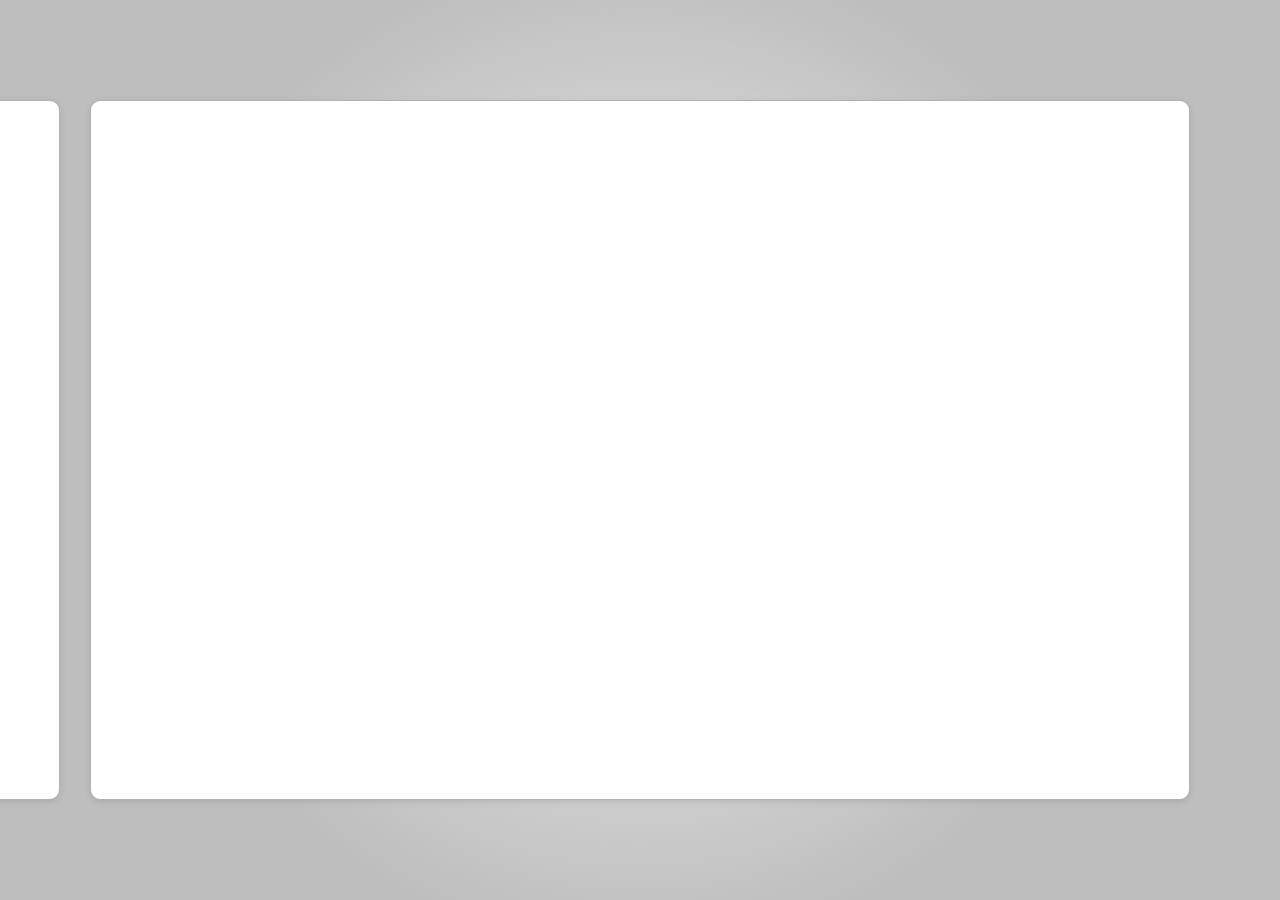
==== index_rtl.html @ 993b1494 "first commit of html5slides fork" ====
<!DOCTYPE html>
<html class='lang_fa'>

<head>
  <meta charset='utf-8'>
  <title>پرزنتیشن</title>
  <script src='slides.js'></script>
</head>

<body style='display: none' >
<div class="rtl">
<section class='slides layout-faux-widescreen'>
  
  <article class='biglogo'>
  </article>

  <article>
    <h1>
      عنوان اینجا قرار می‌گیرد
      <br>
      می‌تواند دو خط باشد
    </h1>
    <p>
      عزیز آشفته برگی
      <br>
      ۲ خرداد ۱۳۹۰
    </p>
  </article>
  
  <article>
    <p>
امکان نفوذ گسترده ایران در عراق پس از خروج کامل نیروهای نظامی آمریکایی.آیا کشوری که با آزادی مردمش مخالف است در عراق به دنبال ازادی خواهد بود! 
    </p>
    <p>
در تاریخ ۳۳ ساله جمهوری اسلامی آقایان سید محمد خاتمی، میرحسین موسوی و اخیرا محمود احمدی نژاد به بنی صدر تشبیه شده‌اند
    </p>
  </article>

  <article>
    <h3>
      بازداشت مبتکر منشور اخلاقی فوتبال به اتهام اختلاس مالی 
    </h3>
    <p>
      روزنامه روزگار چاپ تهران، در صفحه نخست خود از بازداشت دبیر ستاد منشور اخلاقی فدراسیون فوتبال ایران خبر داده است. حجت‌الاسلام محمد علی‌پور با حکم قاضی دادگاه ویژه روحانیت به اتهام اختلاس مالی در جام جهانی ۲۰۰۶ آلمان و پرونده منشوری‌ها بازداشت شده است. او علاوه بر اینکه دبیر ستاد منشور اخلاقی است، پست دبیر کمیته فرهنگی منشور اخلاقی، مشاور فرهنگی سازمان لیگ و همچنین عضو کمیته رسیدگی به تخلفات فوتبالی فدراسیون فوتبال را هم در اختیار دارد.
    </p>
  </article>

  <article class='smaller'>
    <h3>
      یک اسلاید ساده با عنوان و متن (با فونت کوچک)
    </h3>
    <p>
      This is a slide with just text. This is a slide with just text.
      This is a slide with just text. This is a slide with just text.
      This is a slide with just text. This is a slide with just text.
    </p>
    <p>
      There is more text just underneath with a <code>code sample: 5px</code>.
    </p>
  </article>

  <article>
    <h3>
      اسلاید با بولت پوینت و عنوانی طولانی تر، همینطوری برای تست کردن!
    </h3>
    <ul>
      <li>
        از این قالب برای ساختن پرزنتیشن خود استفاده کنید.
      </li>
      <li>
این پرزنتیشن با استفاده از HTML5 و جاوااسکریپت ساخته شده است.
      </li>
      <li>
برای استفاده از آن باید یک مرورگر به روز و مدرن داشته باشید.
      </li>
      <li>
استفاده از صفحه کلید برای حرکت در بین اسلاید‌ها را فراموش نکنید.
      </li>
    </ul>
  </article>

  <article>
    <h3>
      Slide with bullet points that builds
    </h3>
    <ul class="build">
      <li>
        This is an example of a list
      </li>
      <li>
        The list items fade in
      </li>
      <li>
        Last one!
      </li>
    </ul>

    <div class="build">
      <p>Any element with child nodes can build.</p>
      <p>It doesn't have to be a list.</p>
    </div>
  </article>

  <article class='smaller'>
    <h3>
      Slide with bullet points (small font)
    </h3>
    <ul>
      <li>
        Use this template to create your presentation
      <li>
        Use the provided color palette, box and arrow graphics, and
        chart styles
      <li>
        Instructions are provided to assist you in using this
        presentation template effectively
      <li>
        At all times strive to maintain Google's corporate look and feel
    </ul>
  </article>

  <article>
    <h3>
      اسلایدی با یک جدول
    </h3>
    
    <table>
      <tr>
        <th>
          نام
        <th>
          شغل
      <tr>
        <td>
          Luke Mahé
        <td>
          V.P. of Keepin’ It Real
      <tr>
        <td>
          Marcin Wichary
        <td>
          The Michael Bay of Doodles
    </table>
  </article>
  
  <article class='smaller'>
    <h3>
      Slide with a table (smaller text)
    </h3>
    
    <table>
      <tr>
        <th>
          Name
        <th>
          Occupation
      <tr>
        <td>
          Luke Mahé
        <td>
          V.P. of Keepin’ It Real
      <tr>
        <td>
          Marcin Wichary
        <td>
          The Michael Bay of Doodles
    </table>
  </article>
  
  <article>
    <h3>
      استایل‌ها
    </h3>
    <ul>
      <li>
        <span class='red'>رنگ «قرمز»</span>
      <li>
        <span class='blue'>رنگ «آبی»</span>
      <li>
        <span class='green'>رنگ «سبز»</span>
      <li>
        <span class='yellow'>رنگ «زرد»</span>
      <li>
        <span class='black'>رنگ «سیاه»</span>
      <li>
        <span class='white'>رنگ «سفید»</span>
      <li>
        <b>بولد</b> و <i>ایتالیک</i>
    </ul>
  </article>
  
  <article>
    <h2>
            بخش دوم: آشنایی با سیستم
    </h2>
  </article>

  <article>
    <h3>
      اسلایدی با یک عکس
    </h3>
    <p>
      <img style='height: 400px' src='images/example-graph.png'>
    </p>
    <div class='source'>
      منبع: سرگی برن
    </div>
  </article>

  <article>
    <h3>
      اسلایدی با یک عکس دروسط
    </h3>
    <p>
      <img class='centered' style='height: 500px' src='images/example-graph.png'>
    </p>
    <div class='source'>
منبع: لری پیج
    </div>
  </article>

  <article class='fill'>
    <h3>
      عکسی که تمام اسلاید را پر می‌کند (با یک تیتر اختیاری)
    </h3>
    <p>
      <img src='images/example-cat.jpg'>
    </p>
    <div class='source white'>
      منبع: اریک اشمیت
    </div>
  </article>

  <article>
    <h3>
      این اسلاید کمی کد دارد
    </h3>
    <pre class="framed">
&lt;script type='text/javascript'&gt;
// Say hello world until the user starts questioning
// the meaningfulness of their existence.
function helloWorld(world) {
for (var i = 42; --i &gt;= 0;) {
  alert('Hello ' + String(world));
}
}
&lt;/script&gt;
&lt;style&gt;
p { color: pink }
b { color: blue }
u { color: 'umber' }
&lt;/style&gt;
</pre>
  </article>
  
  <article class='smaller'>
    <h3>
      این اسلاید کمی کد دارد (با فونت کوچک)
    </h3>
    <section>
    <pre>
&lt;script type='text/javascript'&gt;
// Say hello world until the user starts questioning
// the meaningfulness of their existence.
function helloWorld(world) {
for (var i = 42; --i &gt;= 0;) {
  alert('Hello ' + String(world));
}
}
&lt;/script&gt;
&lt;style&gt;
p { color: pink }
b { color: blue }
u { color: 'umber' }
&lt;/style&gt;
</pre>
    </section>
  </article>
  
  <article>
    <q>
      بهترین راه پیش بینی آینده خلق آن است
    </q>
    <div class='author'>
      الن کای
    </div>
  </article>
  
  <article class='smaller'>
    <q>
 هنر نتیجه خلاقیت بدون استراتژی است و نتیجه خلاقیت بر پایه استرتژی می شود تبلیغات
    </q>
    <div class='author'>
      جف ریچاردز
    </div>
  </article>
  
  <article class='nobackground'>
    <h3>
      اسلایدی با یک صفحه در خود جای داده و عنوان
    </h3>
    
    <iframe src='http://virastar.heroku.com/'></iframe>
  </article>

  <article class='nobackground'>
    <iframe src='http://aziza.ir/'></iframe>
  </article>

  <article class='fill'>
    <h3>
      آی فریم تمام اسلاید همراه با عنوان اختیاری
    </h3>
    <iframe src='http://www.moalememan.ir/'></iframe>
  </article>
  
  <article>
    <h3>
      متشکرم!
    </h3>
    
    <ul>
      <li>
        <a href='http://www.google.com'>اسلاید و اچ‌تی‌ام‌ال پنج توسط گوگل</a>
    </ul>
  </article>

</section>
</div>
</body>
</html>
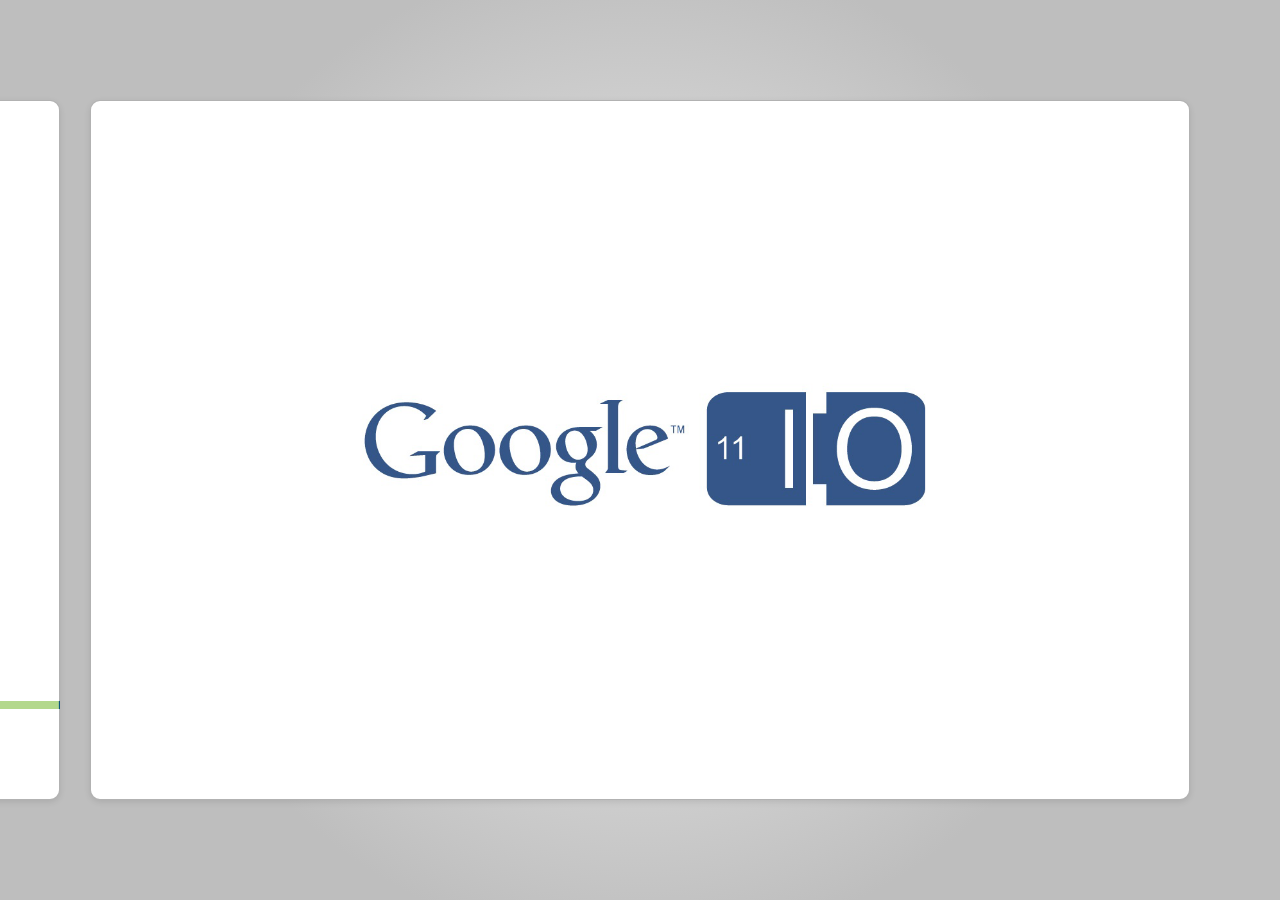
==== commit 8ea94f86: "initial working version for the RTL" ====
--- a/index_rtl.html
+++ b/index_rtl.html
@@ -8,8 +8,8 @@
 </head>
 
 <body style='display: none' >
-<div class="rtl">
-<section class='slides layout-faux-widescreen'>
+
+<section class='rtl slides layout-faux-widescreen template-io2011'>
   
   <article class='biglogo'>
   </article>
@@ -29,19 +29,33 @@
   
   <article>
     <p>
-امکان نفوذ گسترده ایران در عراق پس از خروج کامل نیروهای نظامی آمریکایی.آیا کشوری که با آزادی مردمش مخالف است در عراق به دنبال ازادی خواهد بود! 
-    </p>
-    <p>
-در تاریخ ۳۳ ساله جمهوری اسلامی آقایان سید محمد خاتمی، میرحسین موسوی و اخیرا محمود احمدی نژاد به بنی صدر تشبیه شده‌اند
-    </p>
-  </article>
-
-  <article>
-    <h3>
-      بازداشت مبتکر منشور اخلاقی فوتبال به اتهام اختلاس مالی 
-    </h3>
-    <p>
-      روزنامه روزگار چاپ تهران، در صفحه نخست خود از بازداشت دبیر ستاد منشور اخلاقی فدراسیون فوتبال ایران خبر داده است. حجت‌الاسلام محمد علی‌پور با حکم قاضی دادگاه ویژه روحانیت به اتهام اختلاس مالی در جام جهانی ۲۰۰۶ آلمان و پرونده منشوری‌ها بازداشت شده است. او علاوه بر اینکه دبیر ستاد منشور اخلاقی است، پست دبیر کمیته فرهنگی منشور اخلاقی، مشاور فرهنگی سازمان لیگ و همچنین عضو کمیته رسیدگی به تخلفات فوتبالی فدراسیون فوتبال را هم در اختیار دارد.
+          این یک اسلاید ساده با کمی متن است. برای تنظیم سایز اسلاید می‌توانید کلاس تگ 
+        <code>section</code>
+        را تغییر دهید.
+    </p>  
+    <p>
+           چیدمان‌های موجود عبارتند از
+        <code>layout-normal</code>،<br>
+        <code>layout-faux-widescreen</code> و 
+        <code>layout-widescreen</code>.
+    </p>  
+  </article>
+
+  <article>
+    <h3>
+      اسلاید ساده با عنوان و متن
+    </h3>
+    <p>
+      برای عنوان اسلاید ها از تگ
+      <code>h3</code>
+      استفاده کنید. 
+    </p>
+    <p>
+      برای راست به چپ کردن چیدمان اسلاید ها باید کلاس 
+      <code>rtl</code>
+       را به تگ
+       <code>section</code>
+       که تمامی اسلاید ها را در خود گنجانده، اضافه کنید.
     </p>
   </article>
 
@@ -50,12 +64,11 @@
       یک اسلاید ساده با عنوان و متن (با فونت کوچک)
     </h3>
     <p>
-      This is a slide with just text. This is a slide with just text.
-      This is a slide with just text. This is a slide with just text.
-      This is a slide with just text. This is a slide with just text.
-    </p>
-    <p>
-      There is more text just underneath with a <code>code sample: 5px</code>.
+      برای کوچک کردن اندازه قلم به کار رفته در اسلاید ها کافی است کلاس 
+      <code>smaller</code>
+      را به تگ 
+      <code>article</code>
+      که در برگیرنده محتویات هر اسلاید است اضافه کنید.
     </p>
   </article>
 
@@ -81,41 +94,53 @@
 
   <article>
     <h3>
-      Slide with bullet points that builds
+      اسلاید با بولت پوینت که محتوایاتش به تدریج به نمایش درمی‌آیند
     </h3>
     <ul class="build">
       <li>
-        This is an example of a list
-      </li>
-      <li>
-        The list items fade in
-      </li>
-      <li>
-        Last one!
+        کلیدهای عقب و جلو صفحه کلید را امتحان کنید
+      </li>
+      <li>
+کلید‌های 
+<code>space</code> و
+<code>backspace</code>
+هم همین کاربرد را دارند
+      </li>
+      <li>
+و همین طور کلید‌های 
+<code>page down</code> و
+<code>page up</code>
       </li>
     </ul>
 
     <div class="build">
-      <p>Any element with child nodes can build.</p>
-      <p>It doesn't have to be a list.</p>
-    </div>
-  </article>
-
-  <article class='smaller'>
-    <h3>
-      Slide with bullet points (small font)
+      <p>برای نمایش تدریجی نیازی به استفاده از لیست نیست.</p>
+      <p>تمام تگ‌هایی که داخل یک تگ مادر هستند می‌توانند همین قابلیت را داشته باشند. 
+        کافی است که کلاس 
+        <code>build</code>
+        را به تگ مادر اضافه کنید.
+      </p>
+    </div>
+  </article>
+
+  <article class='smaller'>
+    <h3>
+اسلاید با بولت پوینت و قلم کوچکتر
     </h3>
     <ul>
       <li>
-        Use this template to create your presentation
-      <li>
-        Use the provided color palette, box and arrow graphics, and
-        chart styles
-      <li>
-        Instructions are provided to assist you in using this
-        presentation template effectively
-      <li>
-        At all times strive to maintain Google's corporate look and feel
+        برای رفتن به اسلاید قبل و بعد علاوه بر صفحه کلید می‌توانید از ماوس هم استفاده کنید
+      <li>
+سمت راست اسلاید را کلیک کرده تا به اسلاید قبل بروید
+      <li>
+کلیک کردن در منتهای الیه سمت چپ اسلاید شما را به اسلاید بعد می‌برد
+      <li>
+این پرزنتیشن بر روی سیستم‌های لمسی مثل آی پد و یا آیفون هم کار میکند
+      <li>
+این پرزنتیشن از قلم آزاد فارسی
+<code>Iranian Sans</code>
+استفاده می‌کند
+
     </ul>
   </article>
 
@@ -127,44 +152,83 @@
     <table>
       <tr>
         <th>
-          نام
+مرورگر
         <th>
-          شغل
+شرکت سازنده
       <tr>
         <td>
-          Luke Mahé
+          کروم
         <td>
-          V.P. of Keepin’ It Real
+          گوگل
       <tr>
         <td>
-          Marcin Wichary
+          فایرفاکس
         <td>
-          The Michael Bay of Doodles
+          بنیاد موزیلا
+          <tr>
+            <td>
+سافاری
+            <td>
+اپل
+<tr>
+  <td>
+اینترنت اکسپلورر
+  <td>
+مایکروسافت
+<tr>
+  <td>
+اپرا
+  <td>
+اپرا
+
+
+          
+          
     </table>
   </article>
   
   <article class='smaller'>
-    <h3>
-      Slide with a table (smaller text)
-    </h3>
+    <h3>اسلایدی همراه با جدول (با قلم کوچکتر)</h3>
     
-    <table>
-      <tr>
-        <th>
-          Name
-        <th>
-          Occupation
-      <tr>
-        <td>
-          Luke Mahé
-        <td>
-          V.P. of Keepin’ It Real
-      <tr>
-        <td>
-          Marcin Wichary
-        <td>
-          The Michael Bay of Doodles
-    </table>
+<table>
+  <tr>
+    <th>کشور</th>
+    <th>تولید ناخالص ملی (سرانه)</th>
+  </tr>
+  <tr>
+    <td>نروژ</td>
+    <td>۸۴۴۴۴ دلار امریکا</td>
+  </tr>
+  <tr>
+    <td>سوئد</td>
+    <td>۴۸۸۷۵ دلار امریکا</td>
+  </tr>
+  <tr>
+    <td>ایالات متحده امریکا</td>
+    <td>۴۷۲۸۴ دلار امریکا</td>
+  </tr>
+  <tr>
+    <td>برزیل</td>
+    <td>۱۰۸۱۶ دلار امریکا</td>
+  </tr>
+  <tr>
+    <td>ترکیه</td>
+    <td>۱۰۳۹۹ دلار امریکا</td>
+  </tr>
+  <tr>
+    <td>تایلند</td>
+    <td>۴۹۹۲ دلار امریکا</td>
+  </tr>
+  <tr>
+    <td>ایران</td>
+    <td>۴۷۴۱ دلار امریکا</td>
+  </tr>
+</table>
+  
+  <div class="source">
+    منبع: 
+    <a href="http://en.wikipedia.org/wiki/List_of_countries_by_GDP_(nominal)_per_capita">ویکی‌پدیا</a>
+  </div>
   </article>
   
   <article>
@@ -191,7 +255,7 @@
   
   <article>
     <h2>
-            بخش دوم: آشنایی با سیستم
+            بخش دوم: عکس و کد و ...
     </h2>
   </article>
 
@@ -326,6 +390,6 @@
   </article>
 
 </section>
-</div>
+
 </body>
 </html>
